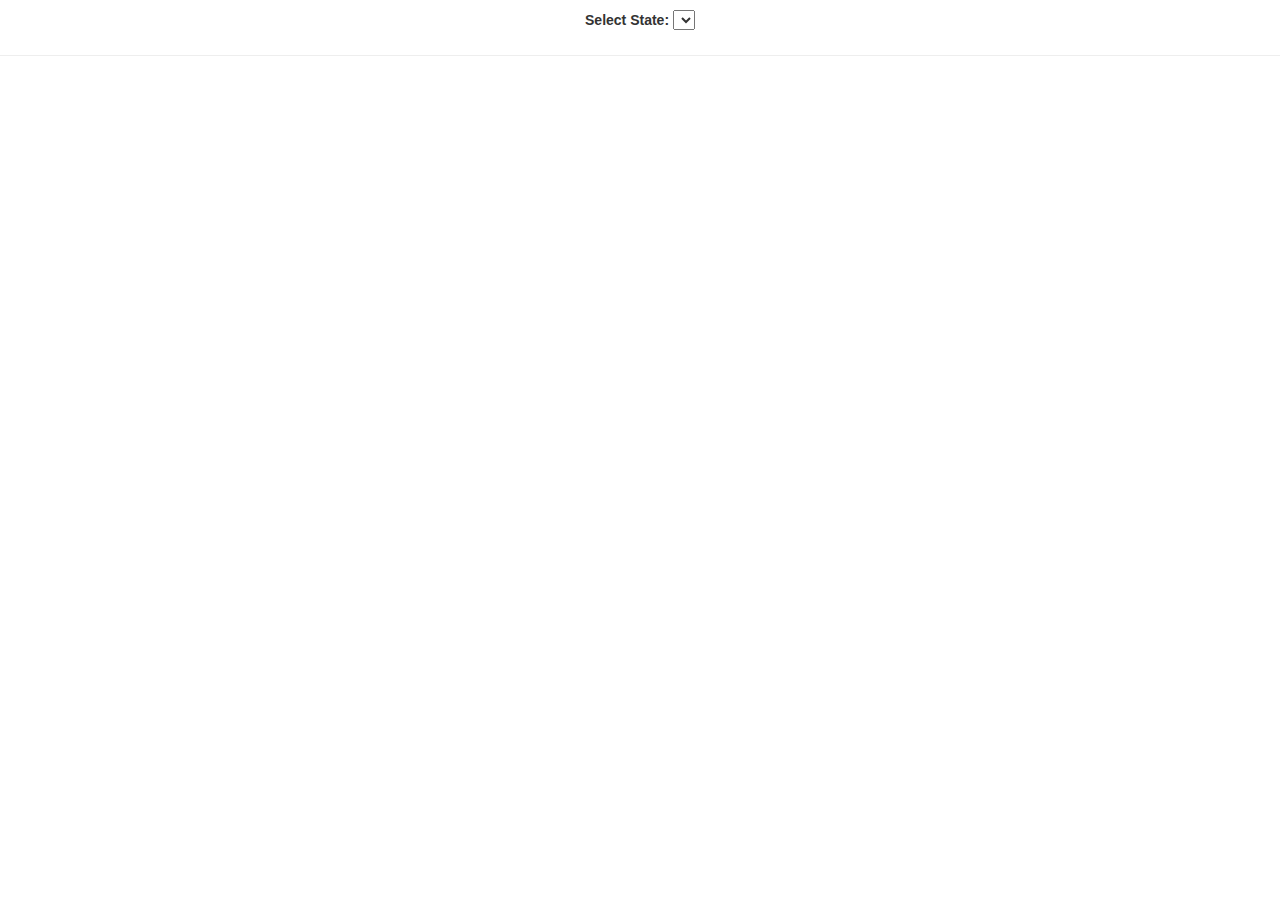
==== index.html @ 808399ec "d3 transitions between states" ====
<!DOCTYPE html>
<meta charset="utf-8">
<head>
	<link rel="stylesheet" href="https://maxcdn.bootstrapcdn.com/bootstrap/3.4.1/css/bootstrap.min.css">
	
    <script src="https://d3js.org/d3.v5.min.js"></script>
    <script src="https://ajax.googleapis.com/ajax/libs/jquery/3.4.1/jquery.min.js"></script>
	<script src="https://maxcdn.bootstrapcdn.com/bootstrap/3.4.1/js/bootstrap.min.js"></script>
	
	<style type="text/css">
		.line {
			fill: none;
			stroke: lightblue;
			stroke-width: 1.5;
		}
		  
		.overlay {
			fill: none;
			pointer-events: all;
		}

		.dot {
			fill: black;
		}
		  
		.focus circle {
			fill: none;
			stroke: steelblue;
		}
		div.tooltip {	
			position: absolute;			
			text-align: center;			
			width: 60px;					
			height: 28px;					
			padding: 2px;				
			font: 12px sans-serif;		
			background: lightsteelblue;	
			border: 0px;		
			border-radius: 8px;			
			pointer-events: none;			
		}
	</style>
</head>

<body>
	<div class="col-12 text-center" style="margin-top:10px;" id="filterState">
		<label for='stateSelect'>Select State:</label>
		<select id='stateSelect' onchange=update()></select>
	</div>
	<hr>
	<div id="visual"></div>
    <script type="text/javascript">
		var parseTime = d3.timeParse("%Y-%m-%d");
		var states = [];
		var stateOptions = "";
		var dataset, xScale, yScale, line, xAxis, yAxis;
		var margin = {top: 50, right: 50, bottom: 50, left: 50};
		var width = window.innerWidth - margin.left - margin.right;
		var height = window.innerHeight - 250 - margin.top - margin.bottom;
		var svg = d3.select("#visual")
				.append("svg")
					.attr("class", "mx-auto")
					.attr("width", width + margin.left + margin.right)
					.attr("height", height + margin.top + margin.bottom)
					.append("g")
						.attr("transform", "translate(" + margin.left + "," + margin.top + ")");
							
			
        d3.csv("https://raw.githubusercontent.com/nytimes/covid-19-data/master/us-states.csv", function(d) {
				states.push(d.state);
                return {
                    cases: +d.cases,
					deaths: +d.deaths,
					fips: +d.fips,
					date: parseTime(d.date),
					state: d.state
                }
            })
            .then(function(data) {
				createSelectOptions();
				dataset = data.sort(function(x, y){
				   return d3.ascending(x.date, y.date);
				})	
				
				xScale = d3.scaleLinear().range([0, width]);
				yScale = d3.scaleLog().range([height, 0]);

				xAxis = d3.axisBottom(xScale)
				yAxis = d3.axisLeft(yScale).ticks(10, formatPower)

				svg.append("g").attr("class", "xaxis").attr("transform", "translate(0," + height + ")");
				svg.append("g").attr("class", "yaxis");

				function formatPower(x) {
				  const e = Math.log10(x);
				  if (e !== Math.floor(e)) return; // Ignore non-exact power of ten.
				  return `10${(e + "").replace(/./g, c => "⁰¹²³⁴⁵⁶⁷⁸⁹"[c] || "⁻")}`;
				}
				
					
				update();
            })
            .catch(function(error) {
                console.log("error loading data")
            });
		
		function createSelectOptions() {
			states = d3.set(states).values().sort(d3.ascending);
			for(i=0; i<=states.length; i++) {
				if (states[i] == "Virginia") {						
					stateOptions += "<option selected>" + states[i] + "</option>";
				} else {
					stateOptions += "<option>" + states[i] + "</option>";
				}
			}
			document.getElementById("stateSelect").innerHTML = stateOptions;
		}
		
		function organizeData(data) {
			return d3.nest()
				.key(function(d){ return d.state;})
				.object(data);
		}
		function getVelocity(i, data){
			if (i==0){
				return Math.max(data[i].cases, 1);
			}
			return Math.max(data[i].cases - data[i-1].cases, 1);
		}
		function getMovingAverage(i, data){
			vals = 0
			count = 0
			for (j=0; j<5; j++) {
				if (i-j>0){
					vals += getVelocity(i-j, data);
					count++;
				}
			}
			if (vals == 0) { return 1; }
			return vals/count
		}
		function update(){
			var state = $("#stateSelect").val();
			
			var data_filtered = dataset.filter(function(d){ return (d.state == state) ? true: false; });	
			var start_threshold = false;
			var data = data_filtered.filter(function(d){ 
					if (d.cases < 10 && start_threshold == false) { start_threshold; return false;
					} else if (d.cases >= 10 && start_threshold == false) { start_threshold = true; return true;
					} else { return true; }
				});

			yScale.domain([1e0, d3.max(data, function(d){ return d.cases; })]);
			xScale.domain([0, data.length]);
			
			svg.selectAll(".xaxis")
				.transition()
					.duration(1000)
					.call(xAxis);
			svg.selectAll(".yaxis")
				.transition()
					.duration(1000)
					.call(yAxis);
	
			line = d3.line()
				.x(function(d, i) { 
					return xScale(i); 
				})
				.y(function(d, i) { 
					return yScale(getMovingAverage(i, data)); 
				})
				.curve(d3.curveMonotoneX);
					
			path = svg.selectAll('.line').data([data]);
			path.enter().append("path")
				.attr("class", "line")
				.merge(path)
				.transition()
					.duration(2000)
					.attr('d', line);
			path.exit().remove();

			dots = svg.selectAll(".dot").data(data);
			dots.enter().append("circle")
				.attr("class", "dot")
				.merge(dots)
				.transition()
					.duration(2000)
					.attr("cx", function(d, i) { return xScale(i) })
					.attr("cy", function(d, i) { return yScale(getVelocity(i, data)); })
					.attr("r", 1.5);
			dots.exit().remove();
		}
    </script>
</body>
</html>
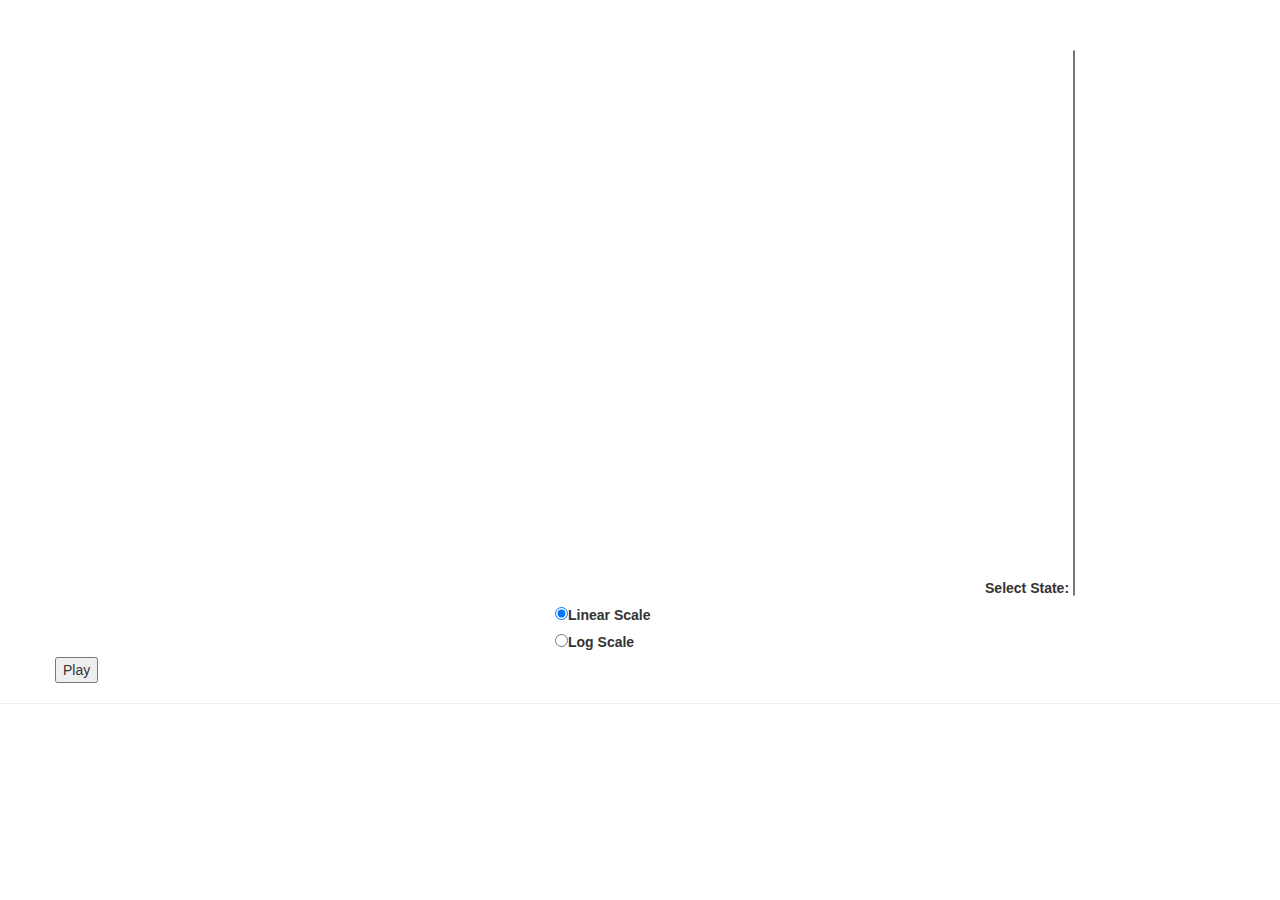
==== commit 196b1891: "add label, fix dots, fix multiple paths" ====
--- a/index.html
+++ b/index.html
@@ -10,8 +10,14 @@
 	<style type="text/css">
 		.line {
 			fill: none;
-			stroke: lightblue;
+			stroke: black;
 			stroke-width: 1.5;
+			opacity: 1;
+		}		
+		.line-hover {
+			stroke: blue;
+			stroke-width: 2;
+			opacity: 1.5;
 		}
 		  
 		.overlay {
@@ -21,6 +27,10 @@
 
 		.dot {
 			fill: black;
+			opacity: .5;
+		}		
+		dot2 {
+			opacity: 1;
 		}
 		  
 		.focus circle {
@@ -29,9 +39,9 @@
 		}
 		div.tooltip {	
 			position: absolute;			
-			text-align: center;			
-			width: 60px;					
-			height: 28px;					
+			text-align: left;			
+			width: 200px;					
+			height: auto;					
 			padding: 2px;				
 			font: 12px sans-serif;		
 			background: lightsteelblue;	
@@ -39,157 +49,529 @@
 			border-radius: 8px;			
 			pointer-events: none;			
 		}
+		#play-button {
+			position: absolute;
+			top: 140px;
+			left: 50px;
+			background: #f08080;
+			padding-right: 26px;
+			border-radius: 3px;
+			border: none;
+			color: white;
+			margin: 0;
+			padding: 0 12px;
+			width: 60px;
+			cursor: pointer;
+			height: 30px;
+		}
+
+		#play-button:hover {
+			background-color: #696969;
+		}    
+		
+		.ticks {
+			font-size: 10px;
+		}
+
+		.track,
+		.track-inset,
+		.track-overlay {
+			stroke-linecap: round;
+		}
+
+		.track {
+			stroke: #000;
+			stroke-opacity: 0.3;
+			stroke-width: 10px;
+		}
+
+		.track-inset {
+			stroke: #dcdcdc;
+			stroke-width: 8px;
+		}
+
+		.track-overlay {
+			pointer-events: stroke;
+			stroke-width: 50px;
+			stroke: transparent;
+			cursor: crosshair;
+		}
+
+		.handle {
+			fill: #fff;
+			stroke: #000;
+			stroke-opacity: 0.5;
+			stroke-width: 1.25px;
+		}
 	</style>
 </head>
 
 <body>
-	<div class="col-12 text-center" style="margin-top:10px;" id="filterState">
-		<label for='stateSelect'>Select State:</label>
-		<select id='stateSelect' onchange=update()></select>
+	<div class="container">
+		<div class="row">
+			<div class="col-sm-8" id="visual">
+				<svg class="mx-auto" width="100%"></svg>
+			</div>
+			<div class="col-sm-4 text-center" style="margin-top:50px;" id="filterState">
+				<label for='stateSelect'>Select State:</label>
+				<select id='stateSelect' onchange=update() size=32 multiple></select>
+			</div>
+			<div class="row">
+				<div class="col-sm-5"></div>
+				<div class="col-sm-3" style="">
+					<input type="radio" class="yscale" name="yscale" value="linear" checked><label for="vehicle1"> Linear Scale</label>
+					<br>
+					<input type="radio" class="yscale" name="yscale" value="log"><label for="vehicle1"> Log Scale</label><br>
+				</div>
+			</div>
+		</div>
+		<div class="row">
+			<div id="slider"></div>
+			<button id="play">Play</button>
+		</div>
 	</div>
 	<hr>
-	<div id="visual"></div>
     <script type="text/javascript">
-		var parseTime = d3.timeParse("%Y-%m-%d");
+		// code from:
+			// https://bl.ocks.org/officeofjane/47d2b0bfeecfcb41d2212d06d095c763
+			// https://bl.ocks.org/officeofjane/47d2b0bfeecfcb41d2212d06d095c763
+ 		var parseTime = d3.timeParse("%Y-%m-%d");
+		var formatTime = d3.timeFormat("%A, %m/%d/%Y");
+		var formatDateIntoYear = d3.timeFormat("%m/%d");
+		var formatDate = d3.timeFormat("%b %d %Y");
+		var parseDate = d3.timeParse("%m/%d/%y");
 		var states = [];
 		var stateOptions = "";
-		var dataset, xScale, yScale, line, xAxis, yAxis;
-		var margin = {top: 50, right: 50, bottom: 50, left: 50};
-		var width = window.innerWidth - margin.left - margin.right;
-		var height = window.innerHeight - 250 - margin.top - margin.bottom;
-		var svg = d3.select("#visual")
+		var dataset, line, data, data_objects, organize_data;
+		var handle, label;
+		var tooltip = d3.select("body").append("div")	
+				.attr("class", "tooltip")				
+				.style("opacity", 0);
+		var margin = {top: 50, right: 100, bottom: 50, left: 50};
+		var moving = false;
+
+		var play = d3.select("#play");
+		play.on("click", function() {
+				var button = d3.select(this);
+				if (button.text() == "Pause") {
+					moving = false;
+					clearInterval(timer);
+					// timer = 0;
+					button.text("Play");
+				} else {
+					moving = true;
+					if (currentValue == targetValue) { currentValue = 0; }
+					timer = setInterval(step, 100);
+					button.text("Pause");
+				}
+			});
+		
+		var currentValue, targetValue, timeScale, timeScale, slider_svg, slider, svg, xScale, xAxis, yScaleLog,
+			yScaleLinear, yScale, yAxisLog, yAxisLinear, yAxis, scale;
+			
+		var width, height;
+			
+		$(function() {				
+			width = window.innerWidth - 100- margin.left - margin.right;
+			width = document.getElementById("visual").getElementsByTagName("svg")[0].width;
+			width = width.baseVal.value - margin.left - margin.right;
+			height = window.innerHeight - 250 - margin.top - margin.bottom;
+			currentValue = width;
+			targetValue = width;
+			timeScale = d3.scaleTime().range([0, targetValue]).clamp(true);
+
+			slider_margin = {top:10, bottom:0};
+			slider_height = 100 - slider_margin.top - slider_margin.bottom;
+			slider_svg = d3.select("#slider")
 				.append("svg")
-					.attr("class", "mx-auto")
-					.attr("width", width + margin.left + margin.right)
-					.attr("height", height + margin.top + margin.bottom)
-					.append("g")
-						.attr("transform", "translate(" + margin.left + "," + margin.top + ")");
-							
-			
-        d3.csv("https://raw.githubusercontent.com/nytimes/covid-19-data/master/us-states.csv", function(d) {
-				states.push(d.state);
-                return {
-                    cases: +d.cases,
-					deaths: +d.deaths,
-					fips: +d.fips,
-					date: parseTime(d.date),
-					state: d.state
-                }
-            })
-            .then(function(data) {
-				createSelectOptions();
-				dataset = data.sort(function(x, y){
-				   return d3.ascending(x.date, y.date);
-				})	
-				
-				xScale = d3.scaleLinear().range([0, width]);
-				yScale = d3.scaleLog().range([height, 0]);
-
-				xAxis = d3.axisBottom(xScale)
-				yAxis = d3.axisLeft(yScale).ticks(10, formatPower)
-
-				svg.append("g").attr("class", "xaxis").attr("transform", "translate(0," + height + ")");
-				svg.append("g").attr("class", "yaxis");
-
-				function formatPower(x) {
-				  const e = Math.log10(x);
-				  if (e !== Math.floor(e)) return; // Ignore non-exact power of ten.
-				  return `10${(e + "").replace(/./g, c => "⁰¹²³⁴⁵⁶⁷⁸⁹"[c] || "⁻")}`;
+				.attr("width", width + margin.left + margin.right)
+				.attr("height", slider_height + slider_margin.top + slider_margin.bottom);  
+			slider = slider_svg.append("g")
+					.attr("class", "slider")
+					.attr("transform", "translate(" + margin.left + "," + slider_height/2 + ")");
+					
+			svg = d3.select("#visual svg")
+						.attr("class", "mx-auto")
+						.attr("height", height + margin.top + margin.bottom)
+						.append("g")
+							.attr("transform", "translate(" + margin.left + "," + margin.top + ")");
+			svg.append("g").attr("class", "xaxis").attr("transform", "translate(0," + height + ")");
+			svg.append("g").attr("class", "yaxis");
+		
+			xScale = d3.scaleLinear().range([0, width]);
+			xAxis = d3.axisBottom(xScale);
+
+			yScaleLog = d3.scaleLog().range([height, 0]);
+			yScaleLinear = d3.scaleLinear().range([height, 0]);
+			yScale = yScaleLinear;
+			yAxisLog = d3.axisLeft(yScaleLog).ticks(10, formatPower);	
+			yAxisLinear = d3.axisLeft(yScaleLinear);
+			yAxis = yAxisLinear;
+			scale = "linear";
+			
+			d3.csv("https://raw.githubusercontent.com/nytimes/covid-19-data/master/us-states.csv", function(d) {
+					states.push(d.state);
+					return {
+						cases: +d.cases,
+						deaths: +d.deaths,
+						fips: +d.fips,
+						date: parseTime(d.date),
+						state: d.state
+					}
+				})
+				.then(function(data) {
+					createSelectOptions();
+					dataset = data.sort(function(x, y){ return d3.ascending(x.date, y.date); });
+					createSlider();
+					update();
+				})
+				.catch(function(error) {
+					console.log("error loading data")
+				});
+			
+			$("input[name='yscale']").change(function(){
+				if (this.value == "linear") {
+					scale = "linear";
+				} else if (this.value == "log") {
+					scale = "log";
 				}
 				
-					
-				update();
-            })
-            .catch(function(error) {
-                console.log("error loading data")
-            });
-		
+				setScale();
+				setLineTransition();
+				setDotTransition();
+			});
+		});
+		function setLineTransition(transition_speed){
+			// svg.selectAll('.line').each(function(d, i) { 
+			// 	d3.select(this).selectAll('.line')
+			//		.transition()
+			//			.duration(transition_speed)
+			//			.attr("d", function(d) { return line(d.values); });
+			// });
+			svg.selectAll('.line').transition()
+				.duration(transition_speed)
+				.attr("d", function(d, i) { return line(organize_data[i]['values']); });
+		}
+		function setDotTransition(transition_speed){	
+			svg.selectAll(".dots").each(function(d, i) {
+				state_val = organize_data[i]['key'];
+				d3.select(this).selectAll('.dot')
+					.attr("cx", function(d, i) { return xScale(i) })
+					.attr("cy", function(d, i) { return yScale(getVelocity(i, state_val)); })
+					.attr('r', 1.25)
+					.style("opacity", 0)
+					.transition()
+						.duration(transition_speed+1000)
+						.style("opacity", 1);
+			});			
+			svg.selectAll(".dots2").each(function(d, i) { 
+				state_val = organize_data[i]['key'];
+				d3.select(this).selectAll('.dot2')
+					.style("opacity", 0)
+					.attr("cx", function(d, i) { return xScale(i) })
+					.attr("cy", function(d, i) { return yScale(Math.max(min, getMovingAverage(i, state_val))); })
+					.style('fill', function(d,i) { return getAccelerationColor(getAcceleration(i, getMovingAverage, state_val)); })
+					.attr('r', 3)
+					.transition()
+						.duration(transition_speed+1000)
+						.style("opacity", 1);
+			});
+		}
+		function prepare(d) {
+			d.id = d.id;
+			d.date = parseDate(d.date);
+			return d;
+		}
+		function step() {
+			update_slider(timeScale.invert(currentValue));
+			update();
+			currentValue = currentValue + (targetValue/151);
+			if (currentValue > targetValue) {
+				moving = false;
+				currentValue = targetValue;
+				clearInterval(timer);
+				play.text("Play");
+			}
+		}
+		function createSlider(){
+			var startDate = d3.min(dataset, function(d) { return d.date;});
+			var endDate = d3.max(dataset, function(d) { return d.date;});
+			timeScale.domain([startDate, endDate]);
+			
+			slider.append("line")
+				.attr("class", "track")
+				.attr("x1", timeScale.range()[0])
+				.attr("x2", timeScale.range()[1])
+				.select(function() { return this.parentNode.appendChild(this.cloneNode(true)); })
+				.attr("class", "track-inset")
+				.attr("class", "track-inset")
+				.select(function() { return this.parentNode.appendChild(this.cloneNode(true)); })
+				.attr("class", "track-overlay")
+				.call(d3.drag()
+						.on("start.interrupt", function() { slider.interrupt(); })
+						.on("start drag", function() {
+							currentValue = d3.event.x;
+							update_slider(timeScale.invert(currentValue)); 
+						})
+				);
+
+			slider.insert("g", ".track-overlay")
+				.attr("class", "ticks")
+				.attr("transform", "translate(0," + 18 + ")")
+				.selectAll("text")
+				.data(timeScale.ticks(10))
+				.enter().append("text")
+					.attr("x", timeScale)
+					.attr("y", 10)
+					.attr("text-anchor", "middle")
+					.text(function(d) { return formatDateIntoYear(d); });
+
+			handle = slider.insert("circle", ".track-overlay")
+				.attr("class", "handle")
+				.attr('cx', currentValue)
+				.attr("r", 9);
+
+			label = slider.append("text")  
+				.attr("class", "label")
+				.attr("text-anchor", "middle")
+				.text(formatDate(startDate))
+				.attr("transform", "translate(0," + (-25) + ")")
+				
+		}
+		function update_slider(h){
+			// update position and text of label according to slider scale
+			handle.attr("cx", timeScale(h));
+			label.attr("x", timeScale(h)).text(formatDate(h));
+
+			// filter data set and redraw plot
+			update(5)
+		}
+		function setScale(transition_speed){
+			if (scale == "linear") {
+				yScale = yScaleLinear;
+				yAxis = yAxisLinear;
+				
+				min_array = []
+				for (var state_val in data_objects) {
+					min_val = d3.min(data_objects[state_val], function(d, i){ return getVelocity(i, d.state); });
+					min_array.push(min_val);
+				}
+				min = d3.min(min_array);
+			} else if (scale == "log") {
+				yScale = yScaleLog;
+				yAxis = yAxisLog;
+				min = 1;
+			}
+			
+			max_length = []
+			for (state_val in data_objects) {
+				max_length.push(data_objects[state_val].length);
+			}
+			xScale.domain([0, d3.max(max_length)]);
+			
+			max_array = []
+			for (state_val in data_objects) {
+				max_val = d3.max(data_objects[state_val], function(d, i){ return getVelocity(i, d.state); });
+				max_array.push(max_val);
+			}
+			yScale.domain([min, d3.max(max_array)]);
+
+			line = d3.line()
+				.x(function(d, i) { return xScale(i); })
+				.y(function(d, i) { return yScale(Math.max(min, getMovingAverage(i, d.state))); })
+				.curve(d3.curveMonotoneX);
+
+			svg.selectAll(".xaxis")
+				.transition()
+					.duration(transition_speed)
+					.call(xAxis);
+			svg.selectAll(".yaxis")
+				.transition()
+					.duration(transition_speed)
+					.call(yAxis);
+
+		}
+		function update(transition_speed=1000){
+			var state = $("#stateSelect").val();
+			
+			var data_filtered = dataset.filter(function(d){ return (state.includes(d.state)) ? true: false; });	
+			var data_filtered = data_filtered.filter(function(d){ return (d.date <= timeScale.invert(currentValue)) ? true: false; });	
+			var start_threshold = false;
+			data = data_filtered.filter(function(d){ 
+					if (d.cases < 10 && start_threshold == false) { start_threshold; return false;
+					} else if (d.cases >= 10 && start_threshold == false) { start_threshold = true; return true;
+					} else { return true; }
+				});
+			organize_data = organizeData(data);
+			data_objects = organizeData(data, 'object');
+
+			setScale(transition_speed);
+			
+			paths = svg.selectAll('.lines').each(function(d, i){
+				if (organize_data[i] != undefined) {				
+					d3.select(this).select(".line").attr("id", "line-" + organize_data[i]['key']);
+					x = d3.select(this).select(".label")
+							.datum(function() {
+									return {
+										value: organize_data[i]['values'].length - 1,
+										state: organize_data[i]['key']
+									}
+								})
+							.attr("transform", function(j) {
+									return "translate(" + (xScale(j.value) + 10)  
+									+ "," + (yScale(Math.max(min, getMovingAverage(j.value, j.state))) + 5 )+ ")"; 
+								})
+							x.text(function(j) { return j.state; });
+				}
+			});
+			paths = svg.selectAll('.lines').data(organize_data);
+			path = paths.enter()
+					.append("g")
+						.attr("class", "lines");
+			path.append("path")
+					.attr("class", "line ")
+					.attr("id", function(d) { return "line-" + d.key; })
+					.on("mouseover", function(d) {
+						d3.select(this).attr("class", "line line-hover");
+					})
+					.on("mouseout", function(d) {
+						d3.select(this).attr("class", "line");
+					});
+			path.append("text")
+				.attr("class", "label")
+				.attr("id", function(d) { return "label-" + d.key; })
+				.datum(function(d) {
+						return {
+							value: d.values.length - 1,
+							state: d.key
+						}
+					})
+				.attr("transform", function(d, i) {
+						return "translate(" + (xScale(d.value) + 10)  
+						+ "," + (yScale(Math.max(min, getMovingAverage(d.value, d.state))) + 5 )+ ")"; 
+					})
+				.attr("x", 5)
+				.text(function(d) { return d.state; });
+			paths.exit().remove();
+
+	
+			svg.selectAll(".dots").remove();
+			dots = svg.selectAll(".dots").data(organize_data)
+			dott = dots.enter().append('g').attr('class', 'dots');
+			dot = dott.selectAll('.dot').data(function(d) { return d.values; });
+			dot.enter().append("circle")
+				.attr("class", "dot")
+				.merge(dot)
+				.on("mouseover", function(d, i) { mouseover(d, i); })
+				.on("mouseout", mouseout);
+			dot.exit().remove();
+			dots.exit().remove();	
+			
+			svg.selectAll(".dots2").remove();
+			dots2 = svg.selectAll(".dots2").data(organize_data)
+			dott2 = dots2.enter().append('g').attr('class', 'dots2');
+			dot2 = dott2.selectAll('.dot2').data(function(d) { return d.values; });
+			dot2.enter().append("circle")
+				.attr("class", "dot2")
+				.merge(dot2)
+				.on("mouseover", function(d, i) { mouseover(d, i); })
+				.on("mouseout", mouseout);
+			dot2.exit().remove();
+			dots2.exit().remove();
+/*
+			dots = svg.selectAll(".dot").data(data);
+			dots.enter().append("circle")
+				.attr("class", "dot")
+				.merge(dots)
+				.on("mouseover", function(d, i) { mouseover(d, i); })
+				.on("mouseout", mouseout);
+			dots.exit().remove();
+			
+			dots2 = svg.selectAll(".dot2").data(data);
+			dots2.enter().append("circle")
+				.attr("class", "dot2")
+				.merge(dots2)
+				.on("mouseover", function(d, i) { mouseover(d, i); })
+				.on("mouseout", mouseout);
+			dots2.exit().remove();
+*/
+			setLineTransition(transition_speed);
+			setDotTransition(transition_speed);
+		}
+		function mouseover(d, i) {
+			d3.select("path#line-" + d.state + ".line").attr("class", "line line-hover");
+
+			tooltip.transition()		
+					.duration(200)		
+					.style("opacity", .9);		
+			tooltip
+				.html("<b>Avg New Cases:</b> " + getMovingAverage(i, d.state) 
+						+ "<br/><b>Actual New Cases:</b> " + getVelocity(i, d.state)
+						+ "<br/><b>Total Cases:</b> " + d.cases
+						+ "<br/><b>Deaths:</b> " + d.deaths
+						+ "<br/><b>Date:</b> " + formatTime(d.date)
+					)	
+				.style("left", (d3.event.pageX) + "px")		
+				.style("top", (d3.event.pageY - 28) + "px");
+		}
+		function mouseout(d) {
+			d3.select("path#line-" + d.state + ".line").attr("class", "line");
+
+			tooltip.transition()		
+				.duration(500)		
+				.style("opacity", 0);	
+		}
+		function formatPower(x) {
+			const e = Math.log10(x);
+			if (e !== Math.floor(e)) return; // Ignore non-exact power of ten.
+			return `10${(e + "").replace(/./g, c => "⁰¹²³⁴⁵⁶⁷⁸⁹"[c] || "⁻")}`;
+		}
 		function createSelectOptions() {
 			states = d3.set(states).values().sort(d3.ascending);
-			for(i=0; i<=states.length; i++) {
-				if (states[i] == "Virginia") {						
-					stateOptions += "<option selected>" + states[i] + "</option>";
-				} else {
-					stateOptions += "<option>" + states[i] + "</option>";
-				}
+			for(i=0; i<states.length; i++) {
+				if (states[i] == "Virginia") { stateOptions += "<option selected>" + states[i] + "</option>"; } 
+				else { stateOptions += "<option>" + states[i] + "</option>"; }
 			}
 			document.getElementById("stateSelect").innerHTML = stateOptions;
 		}
-		
-		function organizeData(data) {
-			return d3.nest()
-				.key(function(d){ return d.state;})
-				.object(data);
-		}
-		function getVelocity(i, data){
-			if (i==0){
-				return Math.max(data[i].cases, 1);
-			}
-			return Math.max(data[i].cases - data[i-1].cases, 1);
-		}
-		function getMovingAverage(i, data){
+		function organizeData(data, type="entries") {
+			if (type == "object") {
+				return d3.nest().key(function(d){ return d.state;}).object(data);
+			}
+			return d3.nest().key(function(d){ return d.state;}).entries(data);
+		}
+		function getVelocity(i, object){
+			state_data = data_objects[object];
+			if (scale == "log") {
+				if (i==0){ return Math.max(data[i].cases, 1); }
+				return Math.max(state_data[i].cases - state_data[i-1].cases, 1);
+			} else if (scale == "linear") {
+				if (i==0){ return state_data[i].cases; }
+				return state_data[i].cases - state_data[i-1].cases;
+			}
+		}
+		function getAcceleration(i, trend_func, object) {
+			if (i==0){ num =  0; } 
+			else if (i > 0) { num = trend_func(i, object) - trend_func(i-1, object); }
+			return num;
+		}
+		function getAccelerationColor(num) {
+			if (num <= 0) { return "green"; }
+			else if (num <= 20) { return 'orange'; }
+			else if (num <= 50) { return 'lightcoral'; }
+			else if (num > 50) { return 'red'; }
+		}
+		function getMovingAverage(i, object){
 			vals = 0
 			count = 0
 			for (j=0; j<5; j++) {
 				if (i-j>0){
-					vals += getVelocity(i-j, data);
+					vals += getVelocity(i-j, object);
 					count++;
 				}
 			}
 			if (vals == 0) { return 1; }
 			return vals/count
-		}
-		function update(){
-			var state = $("#stateSelect").val();
-			
-			var data_filtered = dataset.filter(function(d){ return (d.state == state) ? true: false; });	
-			var start_threshold = false;
-			var data = data_filtered.filter(function(d){ 
-					if (d.cases < 10 && start_threshold == false) { start_threshold; return false;
-					} else if (d.cases >= 10 && start_threshold == false) { start_threshold = true; return true;
-					} else { return true; }
-				});
-
-			yScale.domain([1e0, d3.max(data, function(d){ return d.cases; })]);
-			xScale.domain([0, data.length]);
-			
-			svg.selectAll(".xaxis")
-				.transition()
-					.duration(1000)
-					.call(xAxis);
-			svg.selectAll(".yaxis")
-				.transition()
-					.duration(1000)
-					.call(yAxis);
-	
-			line = d3.line()
-				.x(function(d, i) { 
-					return xScale(i); 
-				})
-				.y(function(d, i) { 
-					return yScale(getMovingAverage(i, data)); 
-				})
-				.curve(d3.curveMonotoneX);
-					
-			path = svg.selectAll('.line').data([data]);
-			path.enter().append("path")
-				.attr("class", "line")
-				.merge(path)
-				.transition()
-					.duration(2000)
-					.attr('d', line);
-			path.exit().remove();
-
-			dots = svg.selectAll(".dot").data(data);
-			dots.enter().append("circle")
-				.attr("class", "dot")
-				.merge(dots)
-				.transition()
-					.duration(2000)
-					.attr("cx", function(d, i) { return xScale(i) })
-					.attr("cy", function(d, i) { return yScale(getVelocity(i, data)); })
-					.attr("r", 1.5);
-			dots.exit().remove();
 		}
     </script>
 </body>
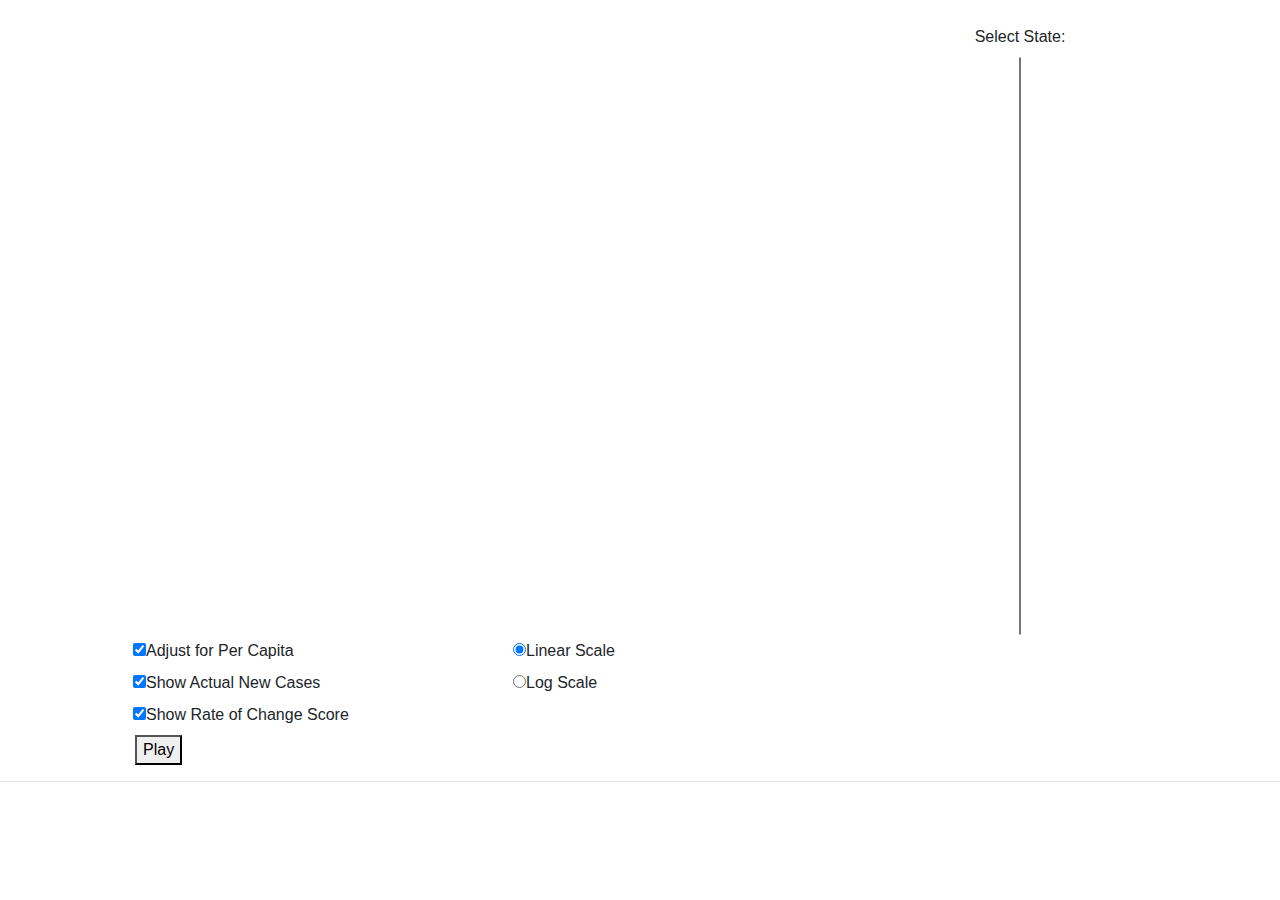
==== commit 3a2b7745: "Add per capita option and option to unselect the dots" ====
--- a/index.html
+++ b/index.html
@@ -1,11 +1,11 @@
 <!DOCTYPE html>
 <meta charset="utf-8">
 <head>
-	<link rel="stylesheet" href="https://maxcdn.bootstrapcdn.com/bootstrap/3.4.1/css/bootstrap.min.css">
-	
+	<link rel="stylesheet" href="https://maxcdn.bootstrapcdn.com/bootstrap/4.0.0/css/bootstrap.min.css">
     <script src="https://d3js.org/d3.v5.min.js"></script>
     <script src="https://ajax.googleapis.com/ajax/libs/jquery/3.4.1/jquery.min.js"></script>
-	<script src="https://maxcdn.bootstrapcdn.com/bootstrap/3.4.1/js/bootstrap.min.js"></script>
+	<script src="https://cdnjs.cloudflare.com/ajax/libs/popper.js/1.12.9/umd/popper.min.js"></script>
+	<script src="https://maxcdn.bootstrapcdn.com/bootstrap/4.0.0/js/bootstrap.min.js"></script>	
 	
 	<style type="text/css">
 		.line {
@@ -15,11 +15,17 @@
 			opacity: 1;
 		}		
 		.line-hover {
-			stroke: blue;
+			stroke: red;
 			stroke-width: 2;
 			opacity: 1.5;
 		}
-		  
+		.label {
+			fill: black;
+			stroke: none;
+		}
+		.label-hover {
+			stroke: red;
+		}
 		.overlay {
 			fill: none;
 			pointer-events: all;
@@ -64,39 +70,32 @@
 			cursor: pointer;
 			height: 30px;
 		}
-
 		#play-button:hover {
 			background-color: #696969;
 		}    
-		
 		.ticks {
 			font-size: 10px;
 		}
-
 		.track,
 		.track-inset,
 		.track-overlay {
 			stroke-linecap: round;
 		}
-
 		.track {
 			stroke: #000;
 			stroke-opacity: 0.3;
 			stroke-width: 10px;
 		}
-
 		.track-inset {
 			stroke: #dcdcdc;
 			stroke-width: 8px;
 		}
-
 		.track-overlay {
 			pointer-events: stroke;
 			stroke-width: 50px;
 			stroke: transparent;
 			cursor: crosshair;
 		}
-
 		.handle {
 			fill: #fff;
 			stroke: #000;
@@ -112,29 +111,47 @@
 			<div class="col-sm-8" id="visual">
 				<svg class="mx-auto" width="100%"></svg>
 			</div>
-			<div class="col-sm-4 text-center" style="margin-top:50px;" id="filterState">
+			<div class="col-sm-4 text-center" style="margin-top:25px;" id="filterState">
 				<label for='stateSelect'>Select State:</label>
+                <br>
 				<select id='stateSelect' onchange=update() size=32 multiple></select>
 			</div>
-			<div class="row">
-				<div class="col-sm-5"></div>
-				<div class="col-sm-3" style="">
-					<input type="radio" class="yscale" name="yscale" value="linear" checked><label for="vehicle1"> Linear Scale</label>
-					<br>
-					<input type="radio" class="yscale" name="yscale" value="log"><label for="vehicle1"> Log Scale</label><br>
-				</div>
+		</div>	
+		<div class="row">
+			<div class="col-sm-4 ml-5" style="">
+				<input type="checkbox" name="pop" checked><label> Adjust for Per Capita </label>
+				<br>
+				<input type="checkbox" name="actual" checked><label> Show Actual New Cases </label>
+				<br>
+				<input type="checkbox" name="score" checked><label> Show Rate of Change Score </label>
+			</div>
+			<div class="col-sm-4" style="">
+				<input type="radio" name="yscale" value="linear" checked><label> Linear Scale</label>
+				<br>
+				<input type="radio" name="yscale" value="log"><label> Log Scale</label><br>
 			</div>
 		</div>
 		<div class="row">
-			<div id="slider"></div>
-			<button id="play">Play</button>
+			<div class="col-12">
+				<div id="slider"></div>
+				<button id="play" style="margin-left: 50px;">Play</button>
+			</div>
 		</div>
 	</div>
 	<hr>
-    <script type="text/javascript">
+</body>
+<script type="text/javascript">
 		// code from:
-			// https://bl.ocks.org/officeofjane/47d2b0bfeecfcb41d2212d06d095c763
-			// https://bl.ocks.org/officeofjane/47d2b0bfeecfcb41d2212d06d095c763
+        // https://bl.ocks.org/officeofjane/47d2b0bfeecfcb41d2212d06d095c763
+        // https://bl.ocks.org/officeofjane/47d2b0bfeecfcb41d2212d06d095c763
+		var ignoreStates = [
+			"Guam",
+			"Northern Mariana Islands",
+			"Virgin Islands"
+		];
+		var perCapita = true;
+		var actualNewCases = 1;
+		var rateScore = 1;
  		var parseTime = d3.timeParse("%Y-%m-%d");
 		var formatTime = d3.timeFormat("%A, %m/%d/%Y");
 		var formatDateIntoYear = d3.timeFormat("%m/%d");
@@ -165,30 +182,34 @@
 					button.text("Pause");
 				}
 			});
-		
+
 		var currentValue, targetValue, timeScale, timeScale, slider_svg, slider, svg, xScale, xAxis, yScaleLog,
 			yScaleLinear, yScale, yAxisLog, yAxisLinear, yAxis, scale;
 			
+		var pop_data = {};
+		
 		var width, height;
-			
+		slider_margin = {left:100, right:100, top:10, bottom:0};
+		slider_height = 100 - slider_margin.top - slider_margin.bottom;
+		slider_svg = d3.select("#slider")
+			.append("svg")
+			.attr("width", "100%")
+			.attr("height", slider_height + slider_margin.top + slider_margin.bottom); 
+
 		$(function() {				
-			width = window.innerWidth - 100- margin.left - margin.right;
 			width = document.getElementById("visual").getElementsByTagName("svg")[0].width;
 			width = width.baseVal.value - margin.left - margin.right;
 			height = window.innerHeight - 250 - margin.top - margin.bottom;
-			currentValue = width;
-			targetValue = width;
+			document.getElementById("stateSelect").size = Math.floor((height - 25) / 18);
+
+			slider_width = document.getElementById("slider").getElementsByTagName("svg")[0].width.baseVal.value - slider_margin.left - slider_margin.right;
+			currentValue = slider_width;
+			targetValue = slider_width;
 			timeScale = d3.scaleTime().range([0, targetValue]).clamp(true);
 
-			slider_margin = {top:10, bottom:0};
-			slider_height = 100 - slider_margin.top - slider_margin.bottom;
-			slider_svg = d3.select("#slider")
-				.append("svg")
-				.attr("width", width + margin.left + margin.right)
-				.attr("height", slider_height + slider_margin.top + slider_margin.bottom);  
 			slider = slider_svg.append("g")
 					.attr("class", "slider")
-					.attr("transform", "translate(" + margin.left + "," + slider_height/2 + ")");
+					.attr("transform", "translate(" + slider_margin.left + "," + slider_height/2 + ")");
 					
 			svg = d3.select("#visual svg")
 						.attr("class", "mx-auto")
@@ -209,14 +230,17 @@
 			yAxis = yAxisLinear;
 			scale = "linear";
 			
+			d3.csv("/data/State_Population.csv", function(d) { pop_data[d.state] = +d.pop; });
 			d3.csv("https://raw.githubusercontent.com/nytimes/covid-19-data/master/us-states.csv", function(d) {
-					states.push(d.state);
-					return {
-						cases: +d.cases,
-						deaths: +d.deaths,
-						fips: +d.fips,
-						date: parseTime(d.date),
-						state: d.state
+					if (ignoreStates.includes(d.state) == false) {
+						states.push(d.state);
+						return {
+							cases: +d.cases,
+							deaths: +d.deaths,
+							fips: +d.fips,
+							date: parseTime(d.date),
+							state: d.state
+						}
 					}
 				})
 				.then(function(data) {
@@ -240,6 +264,22 @@
 				setLineTransition();
 				setDotTransition();
 			});
+			$("input[name='pop']").change(function(){
+				if (perCapita) { perCapita = false; }
+				else { perCapita = true; }
+				update();
+			});
+			$("input[name='actual']").change(function(){
+				if (actualNewCases) { actualNewCases = 0; }
+				else { actualNewCases = 1; }
+				update(0);
+			});
+			$("input[name='score']").change(function(){
+				if (rateScore) { rateScore = 0; }
+				else { rateScore = 1; }
+				update(0);
+			});
+
 		});
 		function setLineTransition(transition_speed){
 			// svg.selectAll('.line').each(function(d, i) { 
@@ -253,6 +293,7 @@
 				.attr("d", function(d, i) { return line(organize_data[i]['values']); });
 		}
 		function setDotTransition(transition_speed){	
+			if (transition_speed == 0) { transition_speed += -1000; }
 			svg.selectAll(".dots").each(function(d, i) {
 				state_val = organize_data[i]['key'];
 				d3.select(this).selectAll('.dot')
@@ -262,7 +303,7 @@
 					.style("opacity", 0)
 					.transition()
 						.duration(transition_speed+1000)
-						.style("opacity", 1);
+						.style("opacity", actualNewCases);
 			});			
 			svg.selectAll(".dots2").each(function(d, i) { 
 				state_val = organize_data[i]['key'];
@@ -274,7 +315,7 @@
 					.attr('r', 3)
 					.transition()
 						.duration(transition_speed+1000)
-						.style("opacity", 1);
+						.style("opacity", rateScore);
 			});
 		}
 		function prepare(d) {
@@ -360,7 +401,16 @@
 			} else if (scale == "log") {
 				yScale = yScaleLog;
 				yAxis = yAxisLog;
-				min = 1;
+				mins = []
+				for (var state_val in data_objects) {
+					if (perCapita) { 
+						mins.push(1 / pop_data[state_val]);
+					} else {
+						mins.push(1);
+					}
+
+				}
+				min = d3.min(mins);
 			}
 			
 			max_length = []
@@ -378,7 +428,11 @@
 
 			line = d3.line()
 				.x(function(d, i) { return xScale(i); })
-				.y(function(d, i) { return yScale(Math.max(min, getMovingAverage(i, d.state))); })
+				.y(function(d, i) { 
+					t = Math.max(min, getMovingAverage(i, d.state));
+					y = yScale(Math.max(min, getMovingAverage(i, d.state)));
+					return yScale(Math.max(min, getMovingAverage(i, d.state))); 
+				})
 				.curve(d3.curveMonotoneX);
 
 			svg.selectAll(".xaxis")
@@ -390,25 +444,8 @@
 					.duration(transition_speed)
 					.call(yAxis);
 
-		}
-		function update(transition_speed=1000){
-			var state = $("#stateSelect").val();
-			
-			var data_filtered = dataset.filter(function(d){ return (state.includes(d.state)) ? true: false; });	
-			var data_filtered = data_filtered.filter(function(d){ return (d.date <= timeScale.invert(currentValue)) ? true: false; });	
-			var start_threshold = false;
-			data = data_filtered.filter(function(d){ 
-					if (d.cases < 10 && start_threshold == false) { start_threshold; return false;
-					} else if (d.cases >= 10 && start_threshold == false) { start_threshold = true; return true;
-					} else { return true; }
-				});
-			organize_data = organizeData(data);
-			data_objects = organizeData(data, 'object');
-
-			setScale(transition_speed);
-			
 			paths = svg.selectAll('.lines').each(function(d, i){
-				if (organize_data[i] != undefined) {				
+				if (organize_data[i] != undefined) {
 					d3.select(this).select(".line").attr("id", "line-" + organize_data[i]['key']);
 					x = d3.select(this).select(".label")
 							.datum(function() {
@@ -418,12 +455,32 @@
 									}
 								})
 							.attr("transform", function(j) {
-									return "translate(" + (xScale(j.value) + 10)  
-									+ "," + (yScale(Math.max(min, getMovingAverage(j.value, j.state))) + 5 )+ ")"; 
+									x = getMovingAverage(j.value, j.state);
+									y = yScale(Math.max(min, getMovingAverage(j.value, j.state)));
+									return "translate(" + (xScale(j.value) + 10)
+									+ "," + (yScale(Math.max(min, getMovingAverage(j.value, j.state))) + 5 )+ ")";
 								})
 							x.text(function(j) { return j.state; });
 				}
 			});
+		}
+		function update(transition_speed=1000){
+			var state = $("#stateSelect").val();
+			var outbreak_cases_start = 20;
+			
+			var data_filtered = dataset.filter(function(d){ return (state.includes(d.state)) ? true: false; });	
+			var data_filtered = data_filtered.filter(function(d){ return (d.date <= timeScale.invert(currentValue)) ? true: false; });	
+			var start_threshold = false;
+			data = data_filtered.filter(function(d){ 
+					if (d.cases < outbreak_cases_start && start_threshold == false) { start_threshold; return false;
+					} else if (d.cases >= outbreak_cases_start && start_threshold == false) { start_threshold = true; return true;
+					} else { return true; }
+				});
+			organize_data = organizeData(data);
+			data_objects = organizeData(data, 'object');
+
+			setScale(transition_speed);
+
 			paths = svg.selectAll('.lines').data(organize_data);
 			path = paths.enter()
 					.append("g")
@@ -433,9 +490,13 @@
 					.attr("id", function(d) { return "line-" + d.key; })
 					.on("mouseover", function(d) {
 						d3.select(this).attr("class", "line line-hover");
+						d3.select("text#label-" + d['key'] + ".label").attr("class", "label label-hover");
+
 					})
 					.on("mouseout", function(d) {
 						d3.select(this).attr("class", "line");
+						d3.select("text#label-" + d['key'] + ".label").attr("class", "label");
+
 					});
 			path.append("text")
 				.attr("class", "label")
@@ -478,28 +539,13 @@
 				.on("mouseout", mouseout);
 			dot2.exit().remove();
 			dots2.exit().remove();
-/*
-			dots = svg.selectAll(".dot").data(data);
-			dots.enter().append("circle")
-				.attr("class", "dot")
-				.merge(dots)
-				.on("mouseover", function(d, i) { mouseover(d, i); })
-				.on("mouseout", mouseout);
-			dots.exit().remove();
-			
-			dots2 = svg.selectAll(".dot2").data(data);
-			dots2.enter().append("circle")
-				.attr("class", "dot2")
-				.merge(dots2)
-				.on("mouseover", function(d, i) { mouseover(d, i); })
-				.on("mouseout", mouseout);
-			dots2.exit().remove();
-*/
+
 			setLineTransition(transition_speed);
 			setDotTransition(transition_speed);
 		}
 		function mouseover(d, i) {
 			d3.select("path#line-" + d.state + ".line").attr("class", "line line-hover");
+			d3.select("text#label-" + d.state + ".label").attr("class", "label label-hover");
 
 			tooltip.transition()		
 					.duration(200)		
@@ -516,6 +562,7 @@
 		}
 		function mouseout(d) {
 			d3.select("path#line-" + d.state + ".line").attr("class", "line");
+			d3.select("text#label-" + d.state + ".label").attr("class", "label");
 
 			tooltip.transition()		
 				.duration(500)		
@@ -542,12 +589,24 @@
 		}
 		function getVelocity(i, object){
 			state_data = data_objects[object];
-			if (scale == "log") {
-				if (i==0){ return Math.max(data[i].cases, 1); }
-				return Math.max(state_data[i].cases - state_data[i-1].cases, 1);
-			} else if (scale == "linear") {
-				if (i==0){ return state_data[i].cases; }
-				return state_data[i].cases - state_data[i-1].cases;
+			if (perCapita) {
+				if (scale == "log") {
+					t = Math.max(data[i].cases / pop_data[object], 1 / pop_data[object])
+					if (i==0){ return Math.max(data[i].cases / pop_data[object], 1 / pop_data[object]); }
+					return Math.max(state_data[i].cases / pop_data[object] - state_data[i-1].cases / pop_data[object], 1 / pop_data[object]);
+				} else if (scale == "linear") {
+					t = state_data[i].cases / pop_data[object];
+					if (i==0){ return state_data[i].cases / pop_data[object]; }
+					return state_data[i].cases / pop_data[object] - state_data[i-1].cases / pop_data[object];		
+				}
+			} else {
+				if (scale == "log") {
+					if (i==0){ return Math.max(data[i].cases, 1); }
+					return Math.max(state_data[i].cases - state_data[i-1].cases, 1);
+				} else if (scale == "linear") {
+					if (i==0){ return state_data[i].cases; }
+					return state_data[i].cases - state_data[i-1].cases;
+				}	
 			}
 		}
 		function getAcceleration(i, trend_func, object) {
@@ -570,9 +629,10 @@
 					count++;
 				}
 			}
-			if (vals == 0) { return 1; }
+			if (vals == 0 && perCapita) {
+				return 1 / pop_data[object]; 
+			} else if (vals == 0) { return 1; }
 			return vals/count
 		}
     </script>
-</body>
 </html>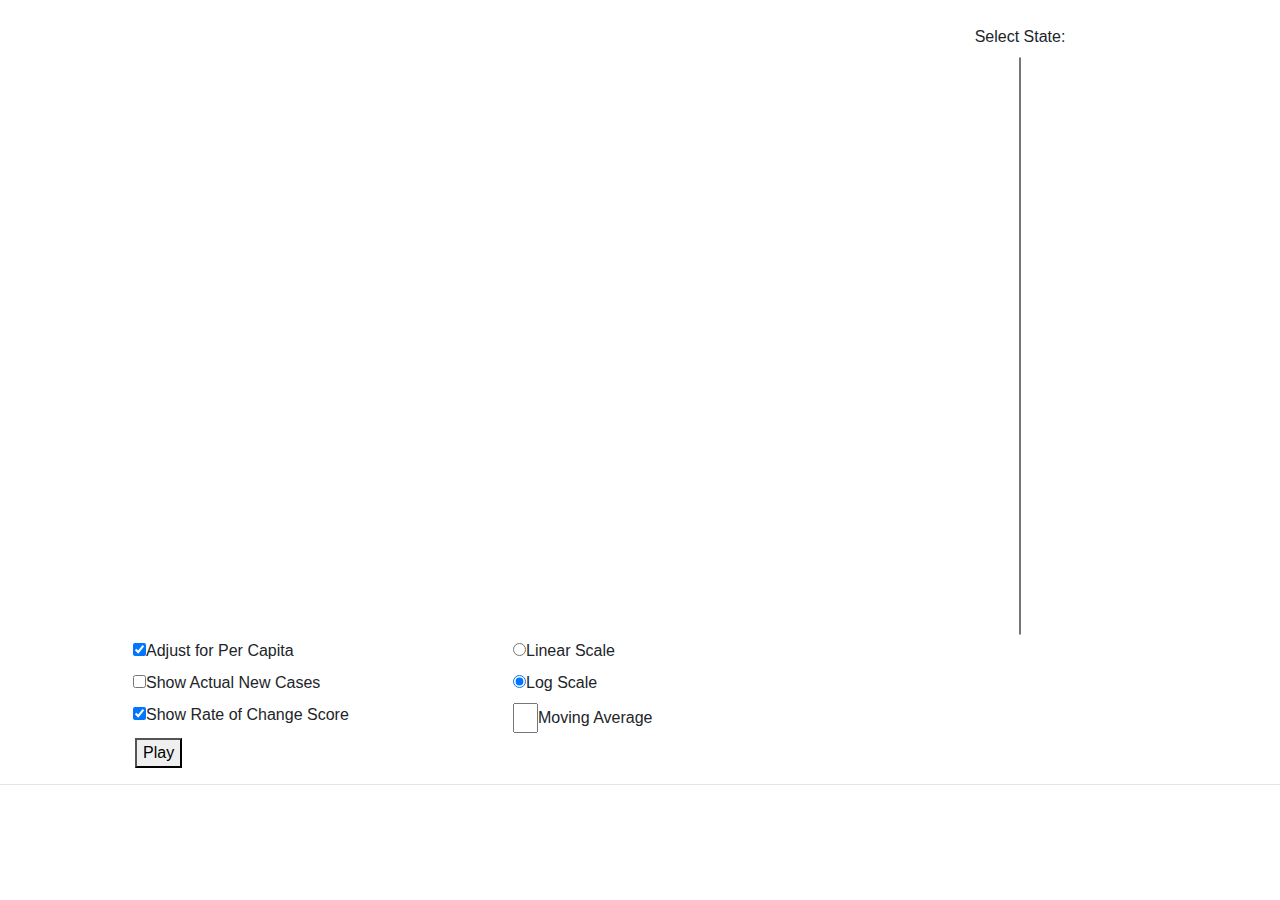
==== commit 3e632e4e: "Include moving average input box, fix acceleration color bug when using per capita, add county popul" ====
--- a/index.html
+++ b/index.html
@@ -108,33 +108,27 @@
 <body>
 	<div class="container">
 		<div class="row">
-			<div class="col-sm-8" id="visual">
-				<svg class="mx-auto" width="100%"></svg>
-			</div>
+			<div class="col-sm-8" id="visual"><svg class="mx-auto" width="100%"></svg></div>
 			<div class="col-sm-4 text-center" style="margin-top:25px;" id="filterState">
-				<label for='stateSelect'>Select State:</label>
-                <br>
+				<label for='stateSelect'>Select State:</label><br>
 				<select id='stateSelect' onchange=update() size=32 multiple></select>
 			</div>
 		</div>	
 		<div class="row">
 			<div class="col-sm-4 ml-5" style="">
-				<input type="checkbox" name="pop" checked><label> Adjust for Per Capita </label>
-				<br>
-				<input type="checkbox" name="actual" checked><label> Show Actual New Cases </label>
-				<br>
+				<input type="checkbox" name="pop" checked><label> Adjust for Per Capita </label><br>
+				<input type="checkbox" name="actual"><label> Show Actual New Cases </label><br>
 				<input type="checkbox" name="score" checked><label> Show Rate of Change Score </label>
 			</div>
 			<div class="col-sm-4" style="">
-				<input type="radio" name="yscale" value="linear" checked><label> Linear Scale</label>
-				<br>
-				<input type="radio" name="yscale" value="log"><label> Log Scale</label><br>
+				<input type="radio" name="yscale" value="linear"><label> Linear Scale</label><br>
+				<input type="radio" name="yscale" value="log" checked><label> Log Scale</label><br>
+				<input id="movingavg" type="text" name="movingavg" style="width: 25px" checked><label> Moving Average</label><br>
 			</div>
 		</div>
 		<div class="row">
 			<div class="col-12">
-				<div id="slider"></div>
-				<button id="play" style="margin-left: 50px;">Play</button>
+				<div id="slider"></div><button id="play" style="margin-left: 50px;">Play</button>
 			</div>
 		</div>
 	</div>
@@ -144,14 +138,21 @@
 		// code from:
         // https://bl.ocks.org/officeofjane/47d2b0bfeecfcb41d2212d06d095c763
         // https://bl.ocks.org/officeofjane/47d2b0bfeecfcb41d2212d06d095c763
+		
+		// data from:
+		// hospital data https://www.ahd.com/state_statistics.html
+		// population data https://api.census.gov/data/2019/pep/population/examples.html
+		
 		var ignoreStates = [
 			"Guam",
 			"Northern Mariana Islands",
 			"Virgin Islands"
 		];
 		var perCapita = true;
-		var actualNewCases = 1;
+		var actualNewCases = 0;
 		var rateScore = 1;
+		var movingAverageDays = 7;
+		
  		var parseTime = d3.timeParse("%Y-%m-%d");
 		var formatTime = d3.timeFormat("%A, %m/%d/%Y");
 		var formatDateIntoYear = d3.timeFormat("%m/%d");
@@ -201,6 +202,7 @@
 			width = width.baseVal.value - margin.left - margin.right;
 			height = window.innerHeight - 250 - margin.top - margin.bottom;
 			document.getElementById("stateSelect").size = Math.floor((height - 25) / 18);
+			document.getElementById("movingavg").value = movingAverageDays;
 
 			slider_width = document.getElementById("slider").getElementsByTagName("svg")[0].width.baseVal.value - slider_margin.left - slider_margin.right;
 			currentValue = slider_width;
@@ -224,11 +226,12 @@
 
 			yScaleLog = d3.scaleLog().range([height, 0]);
 			yScaleLinear = d3.scaleLinear().range([height, 0]);
-			yScale = yScaleLinear;
 			yAxisLog = d3.axisLeft(yScaleLog).ticks(10, formatPower);	
 			yAxisLinear = d3.axisLeft(yScaleLinear);
-			yAxis = yAxisLinear;
-			scale = "linear";
+
+			yScale = yScaleLog;
+			yAxis = yAxisLog;
+			scale = "log";
 			
 			d3.csv("/data/State_Population.csv", function(d) { pop_data[d.state] = +d.pop; });
 			d3.csv("https://raw.githubusercontent.com/nytimes/covid-19-data/master/us-states.csv", function(d) {
@@ -237,6 +240,7 @@
 						return {
 							cases: +d.cases,
 							deaths: +d.deaths,
+							pop: pop_data[d.state],
 							fips: +d.fips,
 							date: parseTime(d.date),
 							state: d.state
@@ -265,6 +269,7 @@
 				setDotTransition();
 			});
 			$("input[name='pop']").change(function(){
+			// change to where this adjusts the "cases" and "deaths" in the dataset by population (x100,000) if per capita is true, else multiply by population (/100,000)
 				if (perCapita) { perCapita = false; }
 				else { perCapita = true; }
 				update();
@@ -278,6 +283,18 @@
 				if (rateScore) { rateScore = 0; }
 				else { rateScore = 1; }
 				update(0);
+			});
+			$("input[name='movingavg']").change(function(){
+				new_moving_average = $(this).val();
+				if (new_moving_average <= 0) {
+					new_moving_average = 1;
+					document.getElementById("movingavg").value = new_moving_average;
+				} else if (new_moving_average > 20) {
+					new_moving_average = 20;
+					document.getElementById("movingavg").value = new_moving_average;
+				}
+				movingAverageDays = new_moving_average;
+				update();
 			});
 
 		});
@@ -311,7 +328,7 @@
 					.style("opacity", 0)
 					.attr("cx", function(d, i) { return xScale(i) })
 					.attr("cy", function(d, i) { return yScale(Math.max(min, getMovingAverage(i, state_val))); })
-					.style('fill', function(d,i) { return getAccelerationColor(getAcceleration(i, getMovingAverage, state_val)); })
+					.style('fill', function(d,i) { return getAccelerationColor(getAcceleration(i, getMovingAverage, state_val), state_val); })
 					.attr('r', 3)
 					.transition()
 						.duration(transition_speed+1000)
@@ -446,21 +463,24 @@
 
 			paths = svg.selectAll('.lines').each(function(d, i){
 				if (organize_data[i] != undefined) {
-					d3.select(this).select(".line").attr("id", "line-" + organize_data[i]['key']);
-					x = d3.select(this).select(".label")
+					d3.select(this).select(".line")
+							.datum(organize_data[i])
+							.attr("id", function(j) { return "line-" + j.key.replace(" ","_"); });
+					d3.select(this).select(".label")
 							.datum(function() {
 									return {
 										value: organize_data[i]['values'].length - 1,
 										state: organize_data[i]['key']
 									}
 								})
+							.attr("id", function(j) { return "label-" + j.state.replace(" ","_"); })
 							.attr("transform", function(j) {
 									x = getMovingAverage(j.value, j.state);
 									y = yScale(Math.max(min, getMovingAverage(j.value, j.state)));
 									return "translate(" + (xScale(j.value) + 10)
 									+ "," + (yScale(Math.max(min, getMovingAverage(j.value, j.state))) + 5 )+ ")";
 								})
-							x.text(function(j) { return j.state; });
+							.text(function(j) { return j.state; });
 				}
 			});
 		}
@@ -487,20 +507,20 @@
 						.attr("class", "lines");
 			path.append("path")
 					.attr("class", "line ")
-					.attr("id", function(d) { return "line-" + d.key; })
+					.attr("id", function(d) { return "line-" + d.key.replace(" ","_"); })
 					.on("mouseover", function(d) {
 						d3.select(this).attr("class", "line line-hover");
-						d3.select("text#label-" + d['key'] + ".label").attr("class", "label label-hover");
+						d3.select("text#label-" + d['key'].replace(" ","_") + ".label").attr("class", "label label-hover");
 
 					})
 					.on("mouseout", function(d) {
 						d3.select(this).attr("class", "line");
-						d3.select("text#label-" + d['key'] + ".label").attr("class", "label");
+						d3.select("text#label-" + d['key'].replace(" ","_") + ".label").attr("class", "label");
 
 					});
 			path.append("text")
 				.attr("class", "label")
-				.attr("id", function(d) { return "label-" + d.key; })
+				.attr("id", function(d) { return "label-" + d.key.replace(" ","_"); })
 				.datum(function(d) {
 						return {
 							value: d.values.length - 1,
@@ -544,8 +564,8 @@
 			setDotTransition(transition_speed);
 		}
 		function mouseover(d, i) {
-			d3.select("path#line-" + d.state + ".line").attr("class", "line line-hover");
-			d3.select("text#label-" + d.state + ".label").attr("class", "label label-hover");
+			d3.select("path#line-" + d.state.replace(" ","_") + ".line").attr("class", "line line-hover");
+			d3.select("text#label-" + d.state.replace(" ","_") + ".label").attr("class", "label label-hover");
 
 			tooltip.transition()		
 					.duration(200)		
@@ -561,8 +581,8 @@
 				.style("top", (d3.event.pageY - 28) + "px");
 		}
 		function mouseout(d) {
-			d3.select("path#line-" + d.state + ".line").attr("class", "line");
-			d3.select("text#label-" + d.state + ".label").attr("class", "label");
+			d3.select("path#line-" + d.state.replace(" ","_") + ".line").attr("class", "line");
+			d3.select("text#label-" + d.state.replace(" ","_") + ".label").attr("class", "label");
 
 			tooltip.transition()		
 				.duration(500)		
@@ -614,16 +634,24 @@
 			else if (i > 0) { num = trend_func(i, object) - trend_func(i-1, object); }
 			return num;
 		}
-		function getAccelerationColor(num) {
-			if (num <= 0) { return "green"; }
-			else if (num <= 20) { return 'orange'; }
-			else if (num <= 50) { return 'lightcoral'; }
-			else if (num > 50) { return 'red'; }
+		function getAccelerationColor(num, object) {
+			if (perCapita) {
+				if (num <= 0 / pop_data[object]) { return "green"; }
+				else if (num <= 20 / pop_data[object]) { return 'orange'; }
+				else if (num <= 50 / pop_data[object]) { return 'lightcoral'; }
+				else if (num > 50 / pop_data[object]) { return 'red'; }			
+			} else {
+				if (num <= 0) { return "green"; }
+				else if (num <= 20) { return 'orange'; }
+				else if (num <= 50) { return 'lightcoral'; }
+				else if (num > 50) { return 'red'; }			
+			}
+
 		}
 		function getMovingAverage(i, object){
 			vals = 0
 			count = 0
-			for (j=0; j<5; j++) {
+			for (j=0; j<movingAverageDays; j++) {
 				if (i-j>0){
 					vals += getVelocity(i-j, object);
 					count++;
